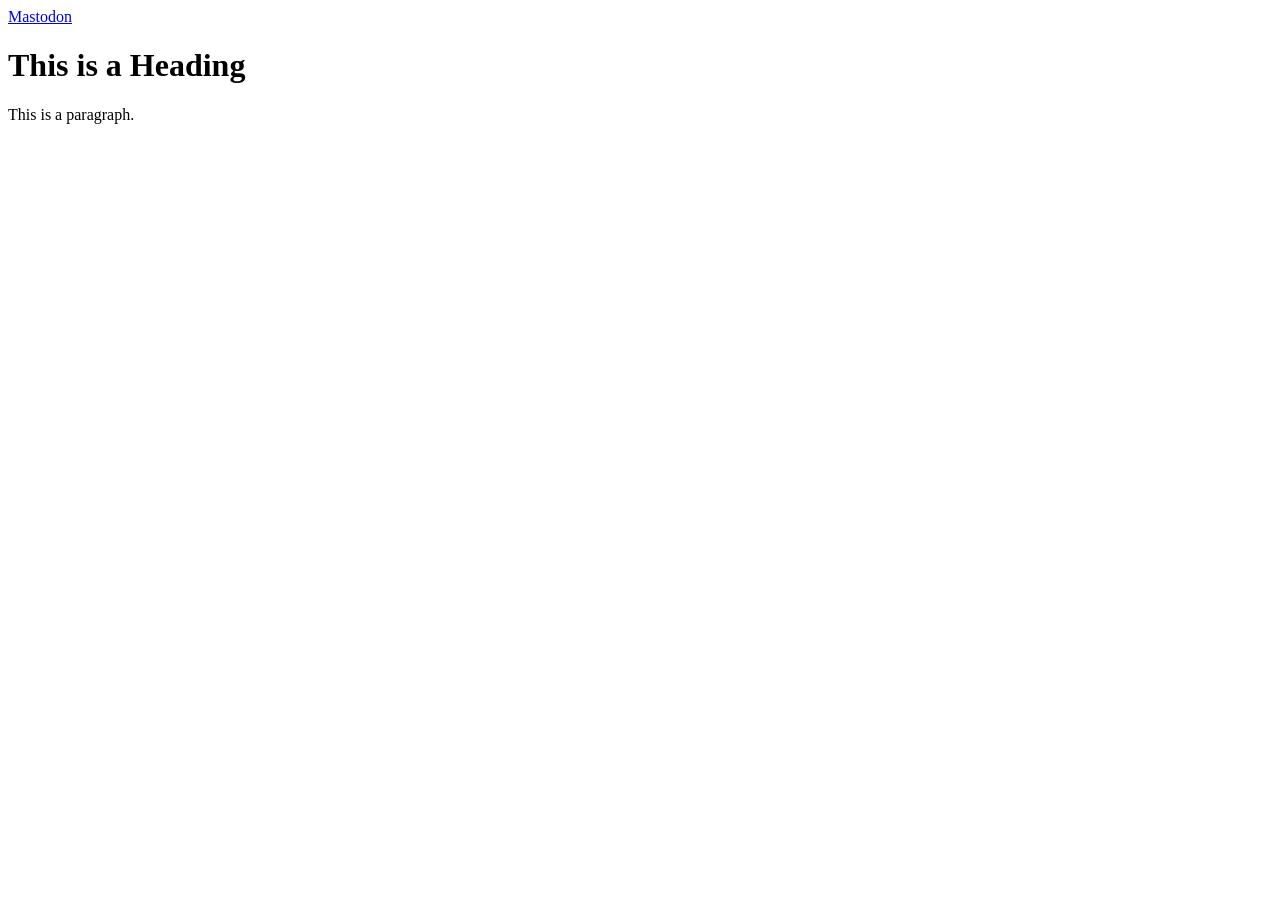
==== index.html @ 90fdd848 "Rename website.html to index.html" ====
<!DOCTYPE html>
<html>
<head>
  <a rel="me" href="https://mastodon.social/@carfully">Mastodon</a>
  <title>Test</title>
</head>
<body>

  <h1>This is a Heading</h1>
  <p>This is a paragraph.</p>

</body>
</html>
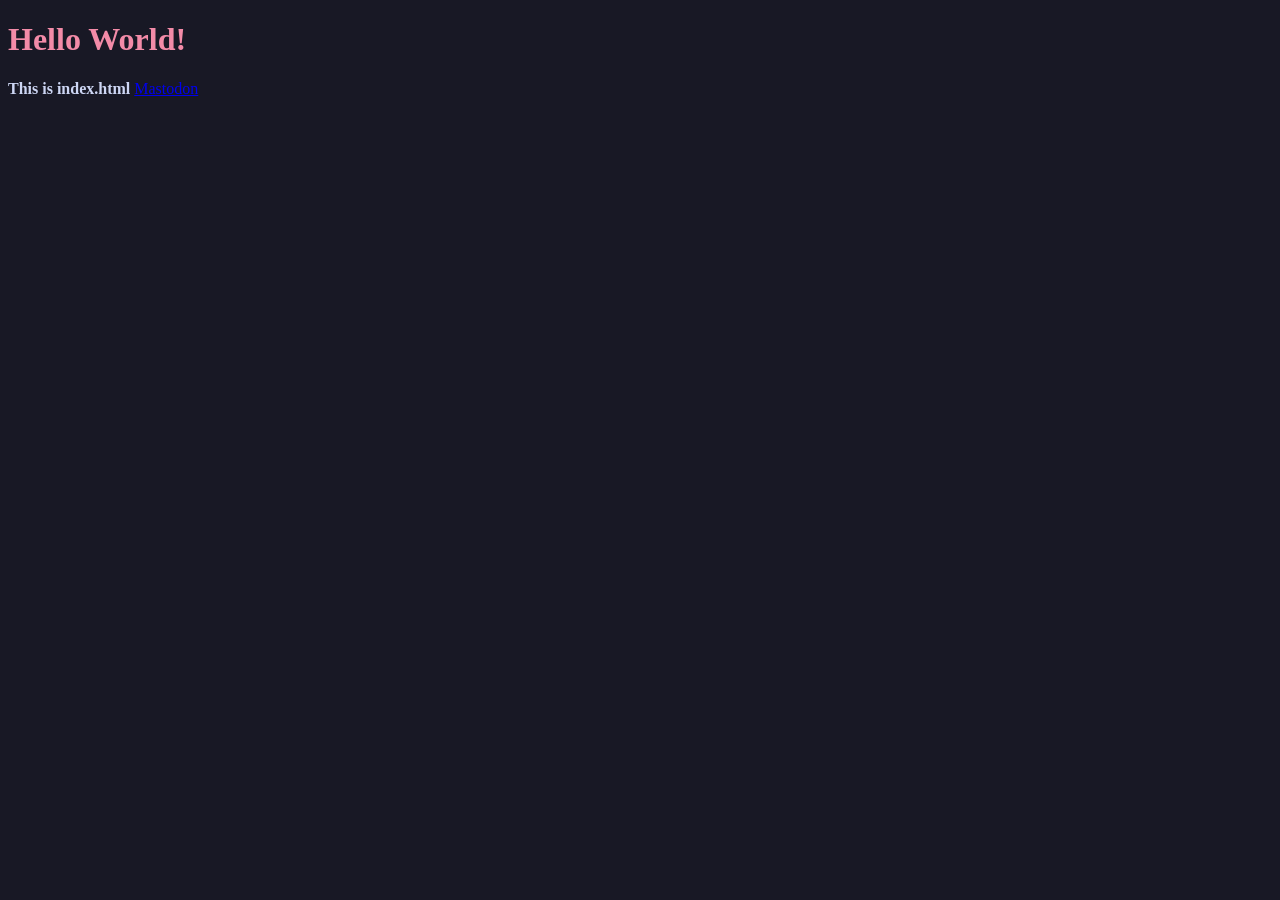
==== commit 5cd294ff: "Update index.html" ====
--- a/index.html
+++ b/index.html
@@ -1,13 +1,12 @@
  <!DOCTYPE html>
 <html>
 <head>
-  <a rel="me" href="https://mastodon.social/@carfully">Mastodon</a>
   <title>Test</title>
 </head>
-<body>
-
-  <h1>This is a Heading</h1>
-  <p>This is a paragraph.</p>
+<body style="background-color:#181825;">
+  <h1 style="color:#f38ba8;">Hello World!</h1>
+  <b style="color:#cdd6f4;">This is index.html</b>
+  <a rel="me" href="https://mastodon.social/@carfully">Mastodon</a>
 
 </body>
-</html> 
+</html>
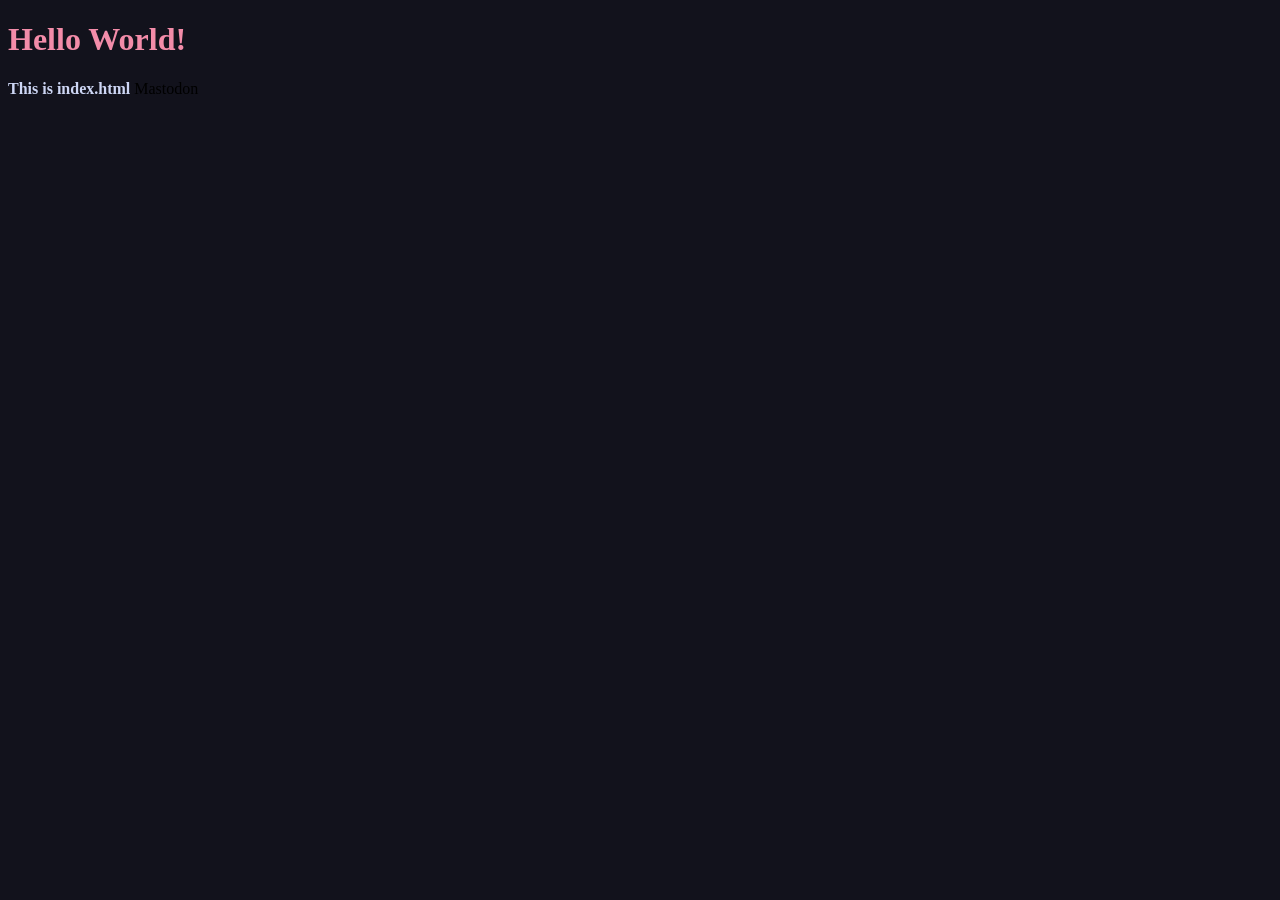
==== commit 9e011e45: "remove inline style" ====
--- a/index.html
+++ b/index.html
@@ -1,12 +1,14 @@
  <!DOCTYPE html>
 <html>
 <head>
-  <title>Test</title>
+ <link rel="icon" type="image/x-icon" href="https://avatars.githubusercontent.com/u/148474626">
+ <link rel="stylesheet" href="stylish.css">
+ <title>Test</title>
 </head>
-<body style="background-color:#181825;">
-  <h1 style="color:#f38ba8;">Hello World!</h1>
-  <b style="color:#cdd6f4;">This is index.html</b>
-  <a rel="me" href="https://mastodon.social/@carfully">Mastodon</a>
+<body>
+  <h1>Hello World!</h1>
+  <b>This is index.html</b>
+  <a>Mastodon</a>
 
 </body>
 </html>
--- a/stylish.css
+++ b/stylish.css
@@ -0,0 +1,12 @@
+body {
+  background-color: hsl(240deg, 23%, 9%);
+}
+h1 {
+  color: hsl(343deg, 81%, 75%);
+}
+b {
+  color: hsl(226deg, 64%, 88%);
+}
+link {
+  color: hsl(199deg, 76%, 69%);
+}
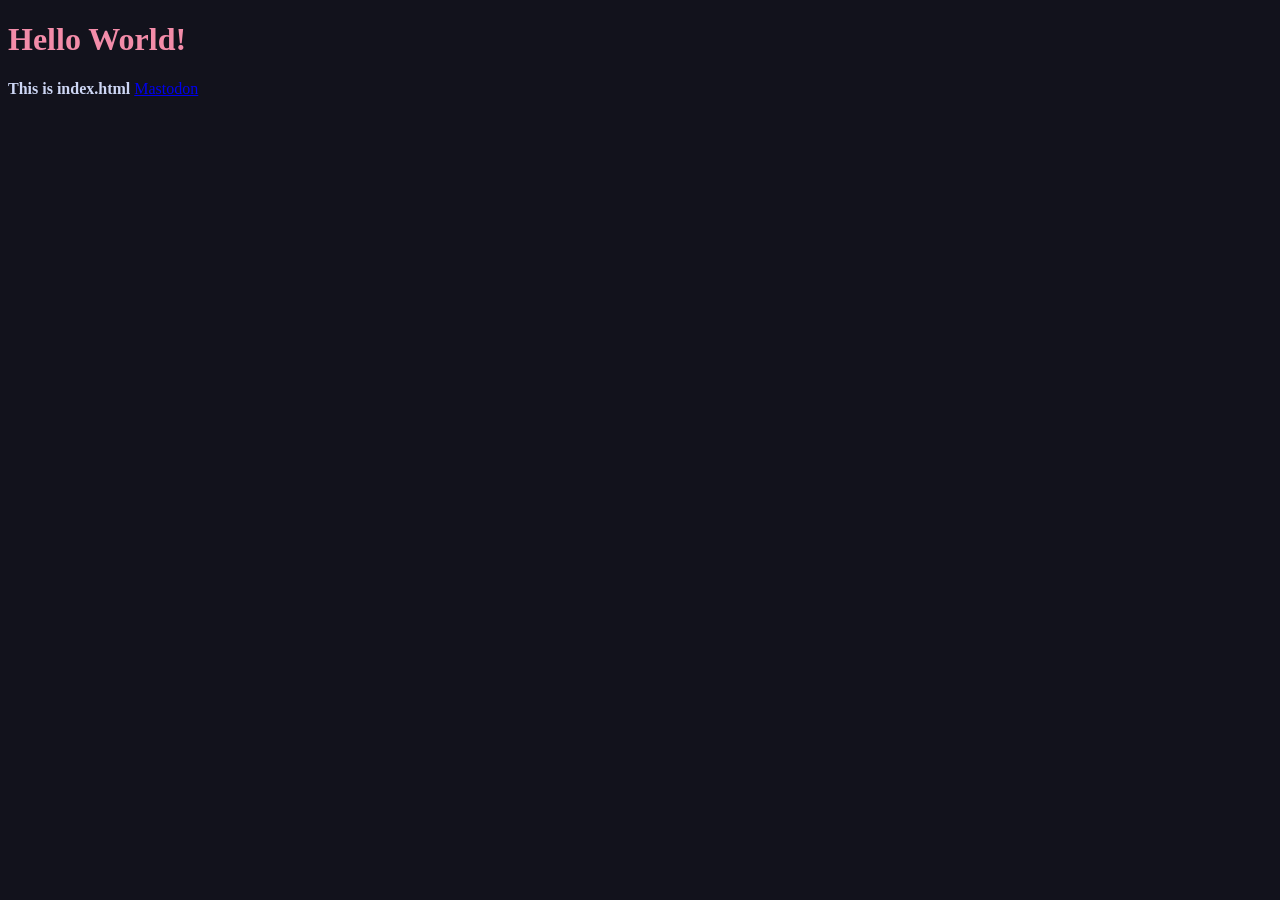
==== commit f6ced3e5: "fine, no <link>..." ====
--- a/index.html
+++ b/index.html
@@ -1,14 +1,13 @@
  <!DOCTYPE html>
 <html>
 <head>
- <link rel="icon" type="image/x-icon" href="https://avatars.githubusercontent.com/u/148474626">
+ <link rel="icon" type="image/x-icon" href="/asset/favicon.svg">
  <link rel="stylesheet" href="stylish.css">
  <title>Test</title>
 </head>
 <body>
   <h1>Hello World!</h1>
-  <b>This is index.html</b>
-  <a>Mastodon</a>
+  <b>This is index.html</b> <a href="https://mastodon.social/@carlfully">Mastodon</a>
 
 </body>
 </html>
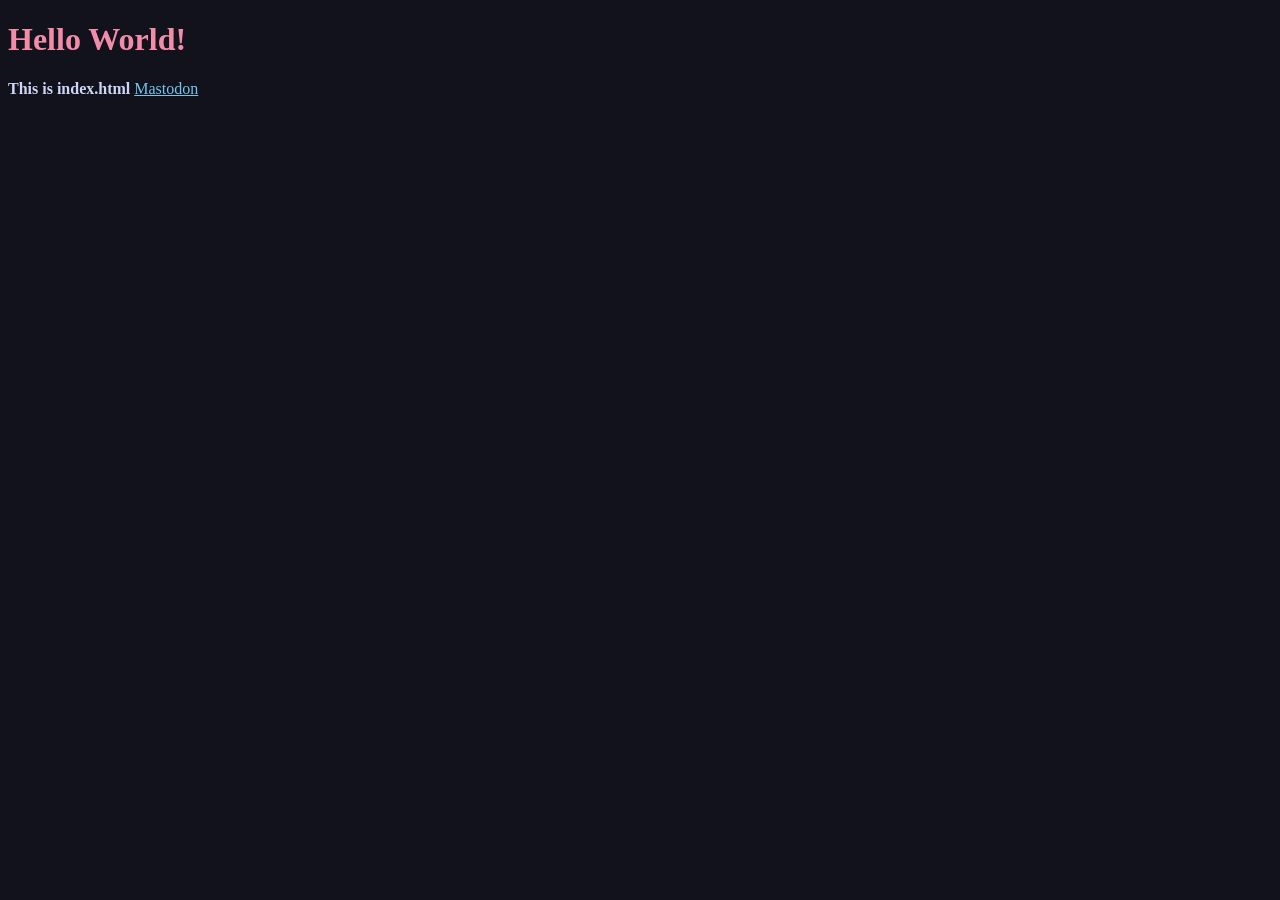
==== commit 1aeb78a3: "Update index.html" ====
--- a/index.html
+++ b/index.html
@@ -1,7 +1,7 @@
  <!DOCTYPE html>
 <html>
 <head>
- <link rel="icon" type="image/x-icon" href="/asset/favicon.svg">
+ <link rel="icon" type="image/x-icon" href="/assets/favicon.svg">
  <link rel="stylesheet" href="stylish.css">
  <title>Test</title>
 </head>
--- a/stylish.css
+++ b/stylish.css
@@ -7,6 +7,6 @@
 b {
   color: hsl(226deg, 64%, 88%);
 }
-link {
+a {
   color: hsl(199deg, 76%, 69%);
 }
